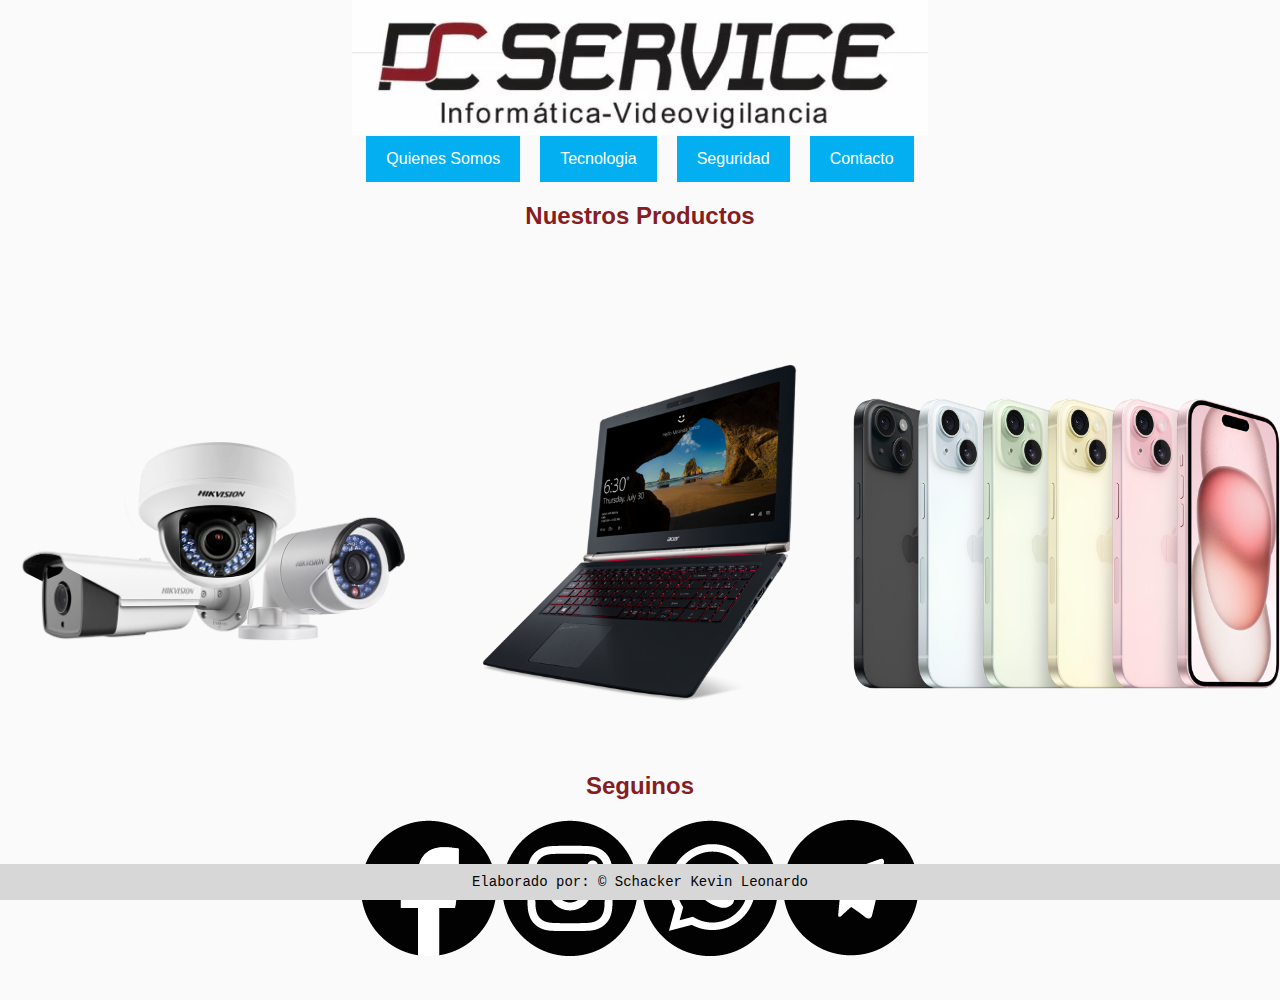
==== index.html @ e87e9046 "inicio de repositorio" ====
<!DOCTYPE html>
<html lang="es">

<head>
    <meta charset="UTF-8">
    <meta name="viewport" content="width=device-width, initial-scale=1.0">
    <!--CSS-->
   <link rel="stylesheet" href="CSS/styles.css">
    <!--CSS-->
    <title>PC SERVICES</title>
</head>

<body>

    <header>
        <section id="TITLEPPL">
            <img src="img/pcservice logo.png" alt="Imagen de portada">

        </section>

        <div class="container">
            <div id="menu">
                <a href="pages/nosotros.html" class="boton-quienes-somos">Quienes Somos</a>
                <a href="pages/tecnologia.html" class="boton-tecnologia">Tecnologia</a>
                <a href="pages/seguridad.html" class="boton-seguridad">Seguridad</a>
                <a href="pages/contacto.html" class="boton-contacto">Contacto</a>
            </div>
        </div>
        <section id="productos">
            <h2>Nuestros Productos</h2>
            <!--La idea con las imagenes es crear una slider y que pasen los productos destacados-->
            <div class="productos-slider">
                <div><img src="img/productos/seguridad/3 camaras hk.png" alt="Producto 1"></div>
                <div><img src="img/productos/tecnologia/notebook dell.png" alt="Producto 2"></div>
                <div><img src="img/productos/tecnologia/png-transparent-iphone-14-pro.png" alt="Producto 3"></div>
             
            </div>
        </section>
        
        <div id="redes-sociales">
            <h2>Seguinos</h2>
            <a href="https://www.facebook.com/"><img src="img/Logos/Facebook.png" alt="Facebook"></a>
            <a href="https://www.instagram.com/"><img src="img/Logos/Instagram.png" alt="Instagram"></a>
            <a href="https://wa.me/543755262680"><img src="img/Logos/Whatsapp.png" alt="WhatsApp"></a>
            <a href="https://web.telegram.org/"><img src="img/Logos/Telegram.png" alt="Telegram"></a>

        </div>


    </header>

   
    <footer>
       Elaborado por:  &copy; Schacker Kevin Leonardo
    </footer>

</body>

</html>
---- CSS/styles.css ----
#TITLEPPL {
    text-align: center; 
}

#TITLEPPL img {
    max-width: 50%; 
    height: auto; 
    display: block; 
    margin: 0 auto; 
}


body {
    font-family: Arial, sans-serif;
    margin: 0;
    padding: 0;
    background-color: #fafafa; 
}

.container {
    display: flex;
    justify-content: center; 
    align-items: center; 
    height: 3vh; 
}

#menu {
    justify-content:center;
    overflow: hidden;
    margin-top: 20px; 
}

#menu a {
    float: left;
    display: center;
    color: white;
    text-align: center;
    padding: 14px 20px; 
    text-decoration:none;
    margin: 0 10px; 
}

.boton-quienes-somos {
    background-color: #03aef1; 
}

.boton-tecnologia {
    background-color: #03aef1; 
}

.boton-seguridad {
    background-color: #03aef1; 
}

.boton-contacto {
    background-color: #03aef1; 
}
#productos {
    text-align: center; /* Centra el texto horizontalmente */
}
#productos h2 {
    margin-top: 40px; /* Agrega espacio en la parte superior del título */
    color: rgb(134, 29, 34);;
}

#menu a:hover {
    background-color: rgb(134, 29, 34);
    color: black;
}
.productos-slider {
    margin-top: 10%;
    display: flex; /* Utiliza el modelo de caja flexible para alinear las imágenes */
    justify-content: space-between; /* Distribuye las imágenes horizontalmente */
    align-items: center; 
    flex-wrap: nowrap; /* Evita que las imágenes se envuelvan a la siguiente línea */
}

.productos-slider div {
    flex: 0 0 33.33%; /* Establece el ancho de cada imagen al 33.33% del ancho de la página */
    margin: 0; /* Elimina cualquier margen entre las imágenes */
    padding: 0; /* Elimina cualquier relleno entre las imágenes */
}

.productos-slider img {
    max-width: 100%; /* Asegura que las imágenes no se desborden del contenedor */
    height: auto; /* Mantiene la relación de aspecto de las imágenes */
}
footer {
    text-align: center;
    background-color: #d7d7d8;
    padding: 10px 0;
    font-size: 14px;
    font-family: monospace;
    color: #050505;
    position: fixed; 
    bottom: 0; /* Lo coloca en la parte inferior de la ventana */
    left: 0; 
    width: 100%; /* Ocupa todo el ancho*/
}
#tecnologia {
    max-width: 800px; /* Limita el ancho del contenido  */
    margin: 0 auto; 
    padding: 20px; 
}

#tecnologia h2 {
    text-align: center; 
    color:  rgb(134, 29, 34); /*Color Marca*/
}

#tecnologia p {
    line-height: 1.6; /* Ajusta la altura de línea para una mejor legibilidad */
    text-align: justify; /* Justifica el texto para un aspecto más limpio */
    color: #666; 
}

#seguridad  {
    max-width: 800px; /* Limita el ancho del contenido  */
    margin: 0 auto; 
    padding: 20px; 
}

#seguridad h2 {
    text-align: center; /* Centra el título horizontalmente */
    color:  rgb(134, 29, 34); 
}

#seguridad p {
    line-height: 1.6; 
    text-align: justify; 
    color: #666; 
}
#redes-sociales {
    text-align: center;
    margin-bottom: 40px;

}
#redes-sociales h2 {
    margin-top: 40px; 
    color: rgb(134, 29, 34);
}
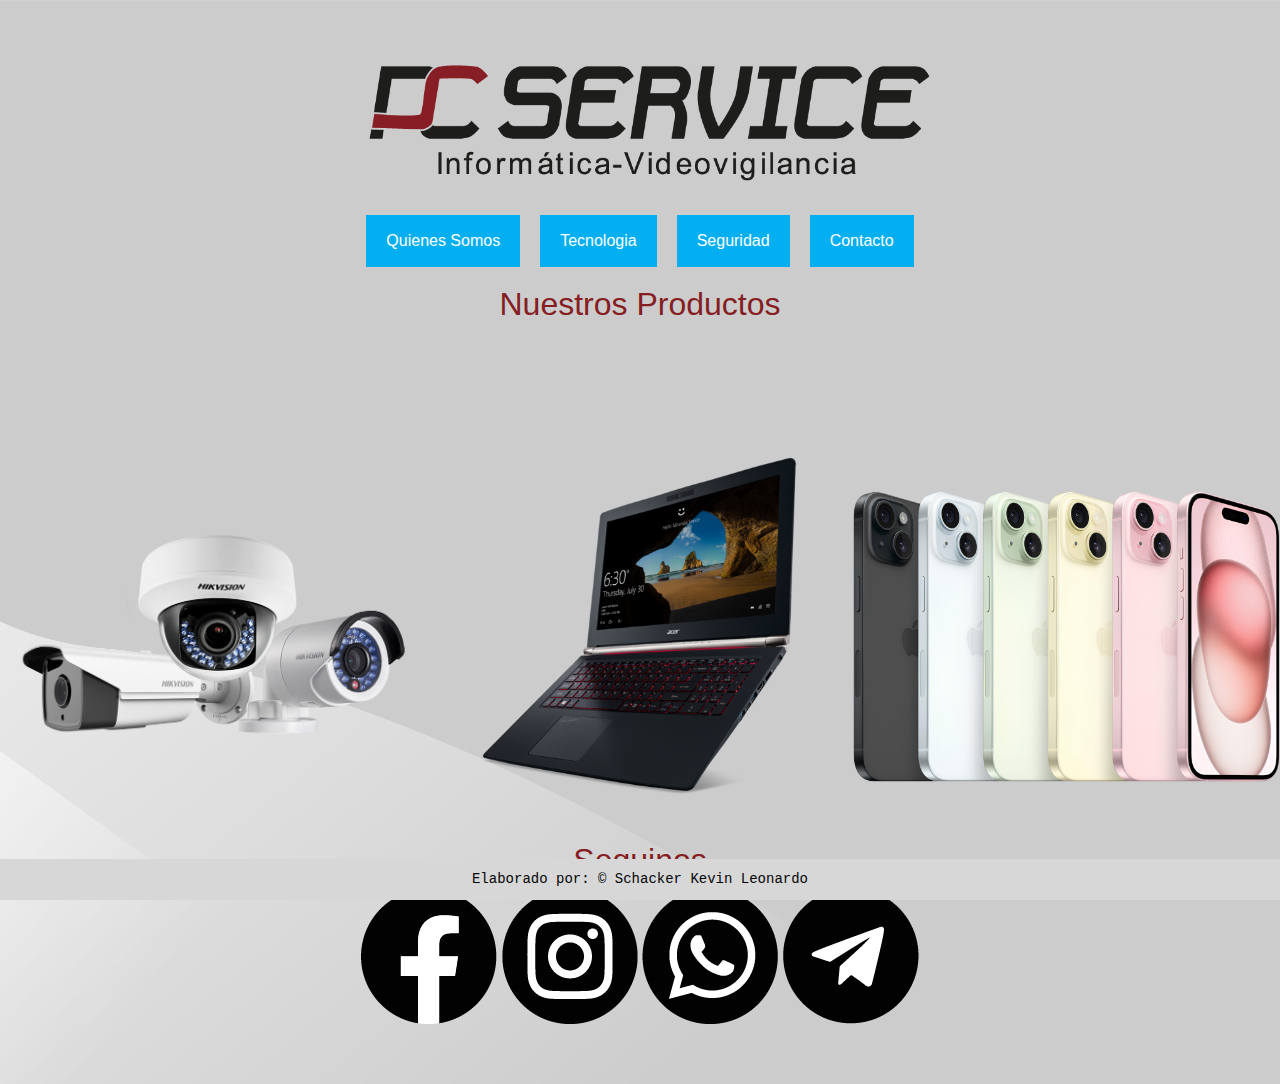
==== commit bd98d9dd: "agregue boostrap" ====
--- a/index.html
+++ b/index.html
@@ -4,18 +4,18 @@
 <head>
     <meta charset="UTF-8">
     <meta name="viewport" content="width=device-width, initial-scale=1.0">
-    <!--CSS-->
-   <link rel="stylesheet" href="CSS/styles.css">
-    <!--CSS-->
     <title>PC SERVICES</title>
+    <!-- Bootstrap CSS -->
+    <link href="https://cdn.jsdelivr.net/npm/bootstrap@5.3.3/dist/css/bootstrap.min.css" rel="stylesheet"
+        integrity="sha384-QWTKZyjpPEjISv5WaRU9OFeRpok6YctnYmDr5pNlyT2bRjXh0JMhjY6hW+ALEwIH" crossorigin="anonymous">
+    <!-- Tu archivo CSS personalizado -->
+    <link rel="stylesheet" href="CSS/styles.css">
 </head>
 
 <body>
-
     <header>
-        <section id="TITLEPPL">
+        <section id="titleppl">
             <img src="img/pcservice logo.png" alt="Imagen de portada">
-
         </section>
 
         <div class="container">
@@ -33,27 +33,27 @@
                 <div><img src="img/productos/seguridad/3 camaras hk.png" alt="Producto 1"></div>
                 <div><img src="img/productos/tecnologia/notebook dell.png" alt="Producto 2"></div>
                 <div><img src="img/productos/tecnologia/png-transparent-iphone-14-pro.png" alt="Producto 3"></div>
-             
             </div>
         </section>
-        
+
         <div id="redes-sociales">
             <h2>Seguinos</h2>
             <a href="https://www.facebook.com/"><img src="img/Logos/Facebook.png" alt="Facebook"></a>
             <a href="https://www.instagram.com/"><img src="img/Logos/Instagram.png" alt="Instagram"></a>
             <a href="https://wa.me/543755262680"><img src="img/Logos/Whatsapp.png" alt="WhatsApp"></a>
             <a href="https://web.telegram.org/"><img src="img/Logos/Telegram.png" alt="Telegram"></a>
-
         </div>
-
-
     </header>
 
-   
     <footer>
-       Elaborado por:  &copy; Schacker Kevin Leonardo
+        Elaborado por: &copy; Schacker Kevin Leonardo
     </footer>
+
+    <!-- Bootstrap JS -->
+    <script src="https://cdn.jsdelivr.net/npm/bootstrap@5.3.3/dist/js/bootstrap.bundle.min.js"
+        integrity="sha384-YvpcrYf0tY3lHB60NNkmXc5s9fDVZLESaAA55NDzOxhy9GkcIdslK1eN7N6jIeHz"
+        crossorigin="anonymous"></script>
 
 </body>
 
-</html>
+</html>--- a/CSS/styles.css
+++ b/CSS/styles.css
@@ -1,23 +1,28 @@
-
-#TITLEPPL {
+/* Estilos para el encabezado */
+#titleppl {
     text-align: center; 
 }
 
-#TITLEPPL img {
+#titleppl img {
     max-width: 50%; 
     height: auto; 
     display: block; 
     margin: 0 auto; 
 }
-
-
+/* Estilos generales */
 body {
     font-family: Arial, sans-serif;
     margin: 0;
     padding: 0;
     background-color: #fafafa; 
+    box-sizing: border-box; /* Incluye el modelo de caja */
+    background-image: url(/img/fondo/fondo2.jpg); /* Ruta de la imagen de fondo */
+    background-size: cover; /* Escalar la imagen para cubrir todo el fondo */
+    background-position: center; /* Posicionar la imagen en el centro */
+    background-repeat: no-repeat; /* Evitar que la imagen de fondo se repita */
 }
 
+/* Estilos para el contenedor principal */
 .container {
     display: flex;
     justify-content: center; 
@@ -25,15 +30,15 @@
     height: 3vh; 
 }
 
+/* Estilos para el menú de navegación */
 #menu {
     justify-content:center;
     overflow: hidden;
     margin-top: 20px; 
+    display: flex; /* Utilizando Flexbox */
 }
 
 #menu a {
-    float: left;
-    display: center;
     color: white;
     text-align: center;
     padding: 14px 20px; 
@@ -41,51 +46,45 @@
     margin: 0 10px; 
 }
 
-.boton-quienes-somos {
+/* Estilos para los botones del menú */
+.boton-quienes-somos,
+.boton-tecnologia,
+.boton-seguridad,
+.boton-contacto {
     background-color: #03aef1; 
 }
 
-.boton-tecnologia {
-    background-color: #03aef1; 
+/* Estilos para la sección de productos */
+#productos {
+    text-align: center;
 }
 
-.boton-seguridad {
-    background-color: #03aef1; 
+#productos h2 {
+    margin-top: 40px;
+    color: rgb(134, 29, 34);
 }
 
-.boton-contacto {
-    background-color: #03aef1; 
-}
-#productos {
-    text-align: center; /* Centra el texto horizontalmente */
-}
-#productos h2 {
-    margin-top: 40px; /* Agrega espacio en la parte superior del título */
-    color: rgb(134, 29, 34);;
-}
-
-#menu a:hover {
-    background-color: rgb(134, 29, 34);
-    color: black;
-}
+/* Estilos para el slider de productos */
 .productos-slider {
     margin-top: 10%;
-    display: flex; /* Utiliza el modelo de caja flexible para alinear las imágenes */
-    justify-content: space-between; /* Distribuye las imágenes horizontalmente */
+    display: flex;
+    justify-content: space-between;
     align-items: center; 
-    flex-wrap: nowrap; /* Evita que las imágenes se envuelvan a la siguiente línea */
+    flex-wrap: nowrap;
 }
 
 .productos-slider div {
-    flex: 0 0 33.33%; /* Establece el ancho de cada imagen al 33.33% del ancho de la página */
-    margin: 0; /* Elimina cualquier margen entre las imágenes */
-    padding: 0; /* Elimina cualquier relleno entre las imágenes */
+    flex: 0 0 33.33%;
+    margin: 0;
+    padding: 0;
 }
 
 .productos-slider img {
-    max-width: 100%; /* Asegura que las imágenes no se desborden del contenedor */
-    height: auto; /* Mantiene la relación de aspecto de las imágenes */
+    max-width: 100%;
+    height: auto;
 }
+
+/* Estilos para el pie de página */
 footer {
     text-align: center;
     background-color: #d7d7d8;
@@ -93,50 +92,67 @@
     font-size: 14px;
     font-family: monospace;
     color: #050505;
-    position: fixed; 
-    bottom: 0; /* Lo coloca en la parte inferior de la ventana */
-    left: 0; 
-    width: 100%; /* Ocupa todo el ancho*/
-}
-#tecnologia {
-    max-width: 800px; /* Limita el ancho del contenido  */
-    margin: 0 auto; 
-    padding: 20px; 
+    position: fixed;
+    bottom: 0;
+    left: 0;
+    width: 100%;
 }
 
-#tecnologia h2 {
-    text-align: center; 
-    color:  rgb(134, 29, 34); /*Color Marca*/
-}
-
-#tecnologia p {
-    line-height: 1.6; /* Ajusta la altura de línea para una mejor legibilidad */
-    text-align: justify; /* Justifica el texto para un aspecto más limpio */
-    color: #666; 
-}
-
-#seguridad  {
-    max-width: 800px; /* Limita el ancho del contenido  */
-    margin: 0 auto; 
-    padding: 20px; 
-}
-
-#seguridad h2 {
-    text-align: center; /* Centra el título horizontalmente */
-    color:  rgb(134, 29, 34); 
-}
-
-#seguridad p {
-    line-height: 1.6; 
-    text-align: justify; 
-    color: #666; 
+/* Estilos para las secciones de contenido */
+#tecnologia,
+#seguridad,
+#redes-sociales {
+    max-width: 800px;
+    margin: 0 auto;
+    padding: 20px;
 }
 #redes-sociales {
     text-align: center;
     margin-bottom: 40px;
+}
+#tecnologia h2,
+#seguridad h2,
+#redes-sociales h2 {
+    text-align: center;
+    color: rgb(134, 29, 34);
+}
 
+#tecnologia p,
+#seguridad p {
+    line-height: 1.6;
+    text-align: justify;
+    color: #666;
 }
-#redes-sociales h2 {
-    margin-top: 40px; 
-    color: rgb(134, 29, 34);
+
+/* Estilos responsivos */
+@media only screen and (max-width: 600px) {
+    /* Estilos para dispositivos móviles */
+    #titleppl img {
+        max-width: 100%; 
+    }
+
+    #menu {
+        display: block;
+        margin-top: 10px;
+    }
+
+    #menu a {
+        display: block;
+        text-align: center;
+        margin: 5px 0;
+    }
+
+    /* Ajustes para el slider de productos */
+    .productos-slider div {
+        flex: 0 0 100%;
+    }
+}
+.carousel-item img {
+    max-width: 100%; /* Establece el ancho máximo de las imágenes del carrusel */
+    max-height: 70vh; /* Establece la altura máxima de las imágenes del carrusel */
+    width: auto; /* Ancho automático para mantener la relación de aspecto */
+    height: auto; /* Altura automática para mantener la relación de aspecto */
+    display: block; /* Asegura que la imagen sea un elemento de bloque */
+    margin: 0 auto; /* Centra horizontalmente las imágenes */
+    object-fit: contain; /* Escala la imagen para que quepa dentro de su contenedor manteniendo su relación de aspecto */
 }